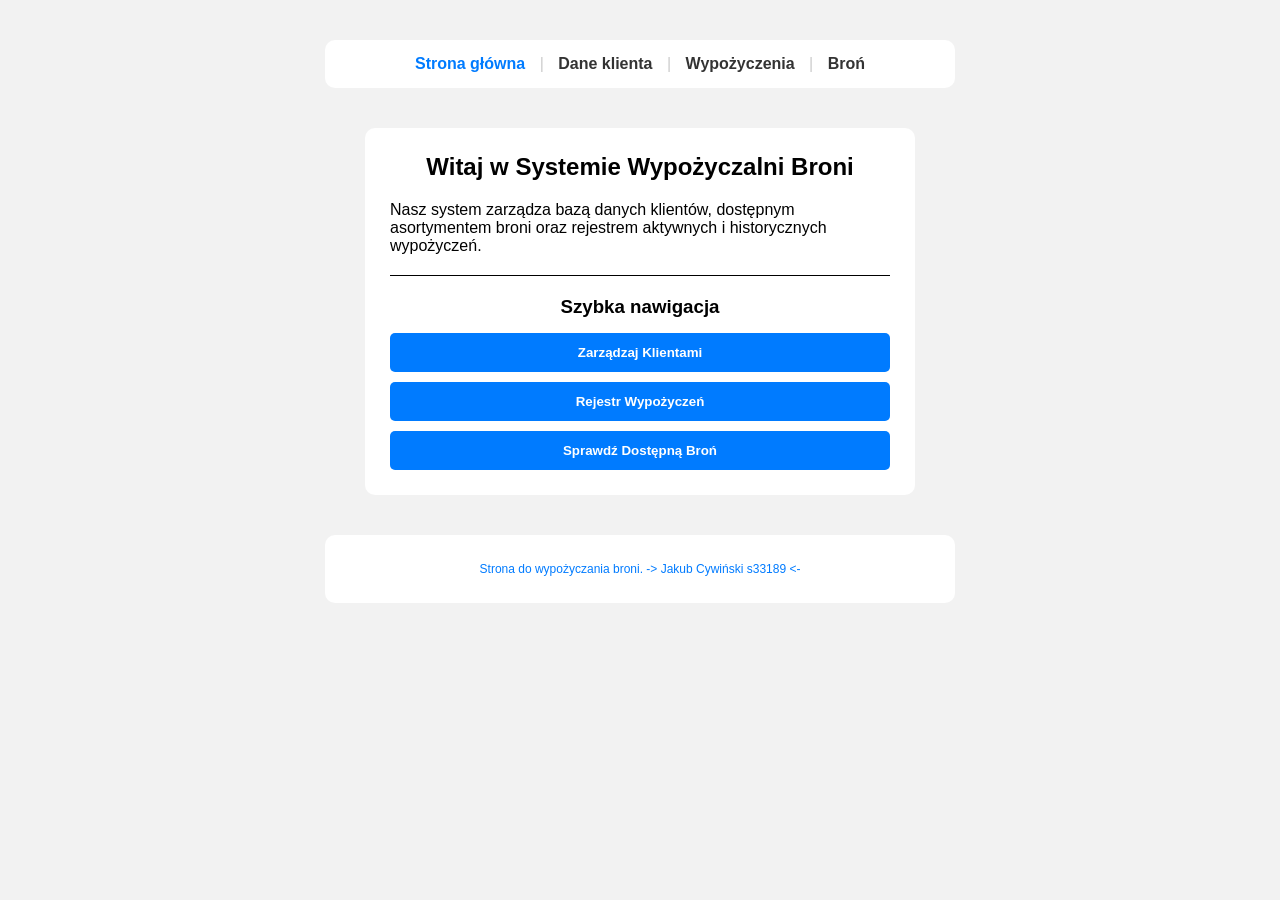
==== index.html @ 8ff9f1ab "html, css, js" ====
<!DOCTYPE html>
<html lang="pl">
<head>
    <meta charset="UTF-8">
    <title>Wypożyczalnia - Strona Główna</title>
    <link rel="stylesheet" href="css/style.css">
</head>
<body>

    <header class="header">
        <nav>
            <a href="pages/index.html" class="active">Strona główna</a>
            <span>|</span>
            <a href="pages/klient.html">Dane klienta</a>
            <span>|</span>
            <a href="pages/wypozyczenia.html">Wypożyczenia</a>
            <span>|</span>
            <a href="pages/bron.html">Broń</a>
        </nav>
    </header>

    <div class="index">
        <h2>Witaj w Systemie Wypożyczalni Broni</h2>
        <p>
            Nasz system zarządza bazą danych klientów, dostępnym asortymentem broni oraz rejestrem aktywnych i historycznych wypożyczeń.
        </p>
        
        <hr>

        <h3>Szybka nawigacja</h3>
        
        <div class="przyciski">
            <a href="klient.html">
                <button type="button" id="klient">
                    Zarządzaj Klientami
                </button>
            </a>
            <a href="wypozyczenia.html">
                <button type="button" id="wypozyczenia">
                    Rejestr Wypożyczeń
                </button>
            </a>
            <a href="bron.html">
                <button type="button" id="bron">
                    Sprawdź Dostępną Broń
                </button>
            </a>
        </div>
    </div>

    <footer class="footer">
        <p>Strona do wypożyczania broni. -> Jakub Cywiński s33189 <- </p>
    </footer>
</body>
</html>
---- css/style.css ----
body {
    font-family: Arial, sans-serif;
    background-color: #f2f2f2;
    margin: 0;
    padding: 20px;
}
/* ==== Nagłówek ====  */
.header {
    width: 600px;
    margin: 20px auto;
    padding: 15px;
    background-color: white;
    border-radius: 10px;
    text-align: center;
}

.header nav a {
    text-decoration: none;
    color: #333;
    font-weight: bold;
    margin: 0 10px;
}

.header nav a:hover, .header nav a.active {
    color: #007BFF;
}

.header span {
    color: #ccc;
}

/* ==== Nagłówek ====  */

.klienci {
    width: 800px;
    margin: 40px auto;
    padding: 25px;
    background-color: white;
    border-radius: 10px;
}

.status {
    text-align: center;
}

.index {
    width: 500px;
    margin: 40px auto;
    padding: 25px;
    background-color: white;
    border-radius: 10px;
}

.index p .klienci p { text-align: center; color: #555; line-height: 1.5; }

.index hr { border: 0; border-top: 1px solid black; margin: 20px 0; }

.index h3 { text-align: center; margin-bottom: 15px; }

.przyciski { display: flex; flex-direction: column; gap: 10px; }

h2 { text-align: center; margin-top: 0; }

label {
    display: block;
    margin-top: 15px;
    margin-bottom: 5px;
    font-weight: bold;
    font-size: 14px;
}

input {
    width: 100%;
    padding: 10px;
    box-sizing: border-box;
    border: 1px solid #ccc;
    border-radius: 5px;
}

#wyslij {
    width: 100%;
    margin-top: 20px;
    padding: 10px;
    border: none;
    border-radius: 5px;
    background-color: green;
    color: white;
    cursor: pointer;
    font-weight: bold;
}

#wyslij:hover { background-color: greenyellow; }

#wyczysc {
    width: 100%;
    margin-top: 10px;
    padding: 10px;
    border: none;
    border-radius: 5px;
    background-color: rgb(192, 48, 48);
    color: white;
    cursor: pointer;
    font-weight: bold;
}

#wyczysc:hover { background-color: red; }

#anuluj {
    width: 100%;
    margin-top: 10px;
    padding: 10px;
    border-radius: 7px;
    border: 1px solid transparent;
    cursor: pointer;
    color: black; 
    background: #fff; 
    border-color: black;
}

#klient, #wypozyczenia, #bron {
    background-color: #007BFF;
    width: 100%;
    padding: 12px; 
    border: none; 
    border-radius: 5px; 
    color: white; 
    font-weight: bold; 
    cursor: pointer;
}

/* ==== Stopka ==== */

.footer{
    width: 600px;
    margin: 20px auto;
    padding: 15px;
    background-color: white;
    border-radius: 10px;
    text-align: center;
    font-size: 12px;
    color: #007BFF;
}

/* ==== Stopka ==== */

.container {
    width: 800px;
    margin: 30px auto;
    display: flex;
    flex-direction: column;
    gap: 25px;
}

.container-wyp {
    width: 1000px;
    margin: 30px auto;
    display: flex;
    flex-direction: column;
    gap: 25px;
}

.katalog-broni, .formularz-bron, .katalog-wyp{
    background-color: white;
    padding: 25px;
    border-radius: 10px;
    box-shadow: 0 2px 5px rgba(0,0,0,0.1);
}

#tabela-klientow, .tabela-broni, .tabela-wyp {
    width: 100%;
    border-collapse: collapse;
    margin-top: 15px;
}

#tabela-klientow th, #tabela-klientow td, .tabela-broni th, .tabela-broni td, .tabela-wyp th, .tabela-wyp td {
    padding: 12px;
    text-align: center;
    border-bottom: 1px solid #ddd;
}

#tabela-klientow th, .tabela-broni th, .tabela-wyp th {
    background-color: #f8f9fa;
    color: #333;
    font-weight: bold;
}

#tabela-klientow tr:hover, .tabela-broni tr:hover, .tabela-wyp tr:hover {
    background-color: #f5f5f5;
}

.invalid { border: 2px solid darkred; }

.error {
    display: block;
    min-height: 20px;
    margin-top: 5px;

    color: darkred;
    font-size: 0.9rem;
}

.button-danger-outline{ 
    font-weight: 600;
    padding: 10px 10px;
    border-radius: 7px;
    border: 1px solid transparent;
    cursor: pointer;
    color: #b42333; 
    background: #fff; 
    border-color: #b42333; 
}

.button-danger-outline:hover {
    background: #e78b96;
}

.button-edit, #editWyslij {
    font-weight: 600;
    padding: 10px 10px;
    border-radius: 7px;
    border: 1px solid transparent;
    cursor: pointer;
    color: #007BFF; 
    background: #fff; 
    border-color: #007BFF; 
}

.button-edit:hover, #editWyslij:hover {
    background: #b7d4f3;
}

.button-add-klient, .button-add-bron, .button-add-wyp {
    display: block;
    margin: 20px auto 0 auto;
    font-weight: 600;
    padding: 10px 50px;
    border-radius: 7px;
    border: 1px solid transparent;
    cursor: pointer;
    color: #007BFF; 
    background: #fff; 
    border-color: #007BFF; 
}

.button-add-klient:hover, .button-add-bron:hover, .button-add-wyp:hover {
    background: #f5f5f5;
}

dialog {
  width: min(440px, calc(100% - 32px));
  max-width: none;
  border: 1px solid #e0e4ec;
  border-radius: 14px;
  padding: 28px;
  box-shadow: 0 20px 70px #111d3573;
  color: inherit;
}

.warning { color: #9f2636; font-size: .9rem; }

.dialog-actions { display: flex; justify-content: flex-end; gap: 10px; margin-top: 24px; }

#editButtons { display: flex; justify-content: center; gap: 10px; margin-top: 24px; }

.button-danger{
    font-weight: 600;
    padding: 10px 10px;
    border-radius: 7px;
    border: 1px solid transparent;
    cursor: pointer;
    color: #fff; 
    background: #b42333; 
    border-color: #b42333; 
}

.button-danger:hover {
    color: #ffffffc0;
}

.button-secondary, #editAnuluj{
    font-weight: 600;
    padding: 10px 10px;
    border-radius: 7px;
    border: 1px solid transparent;
    cursor: pointer;
    color: black; 
    background: #fff; 
    border-color: black; 
}

.button-secondary:hover, #anuluj:hover, #editAnuluj:hover{
    background-color: #f5f5f5;
}
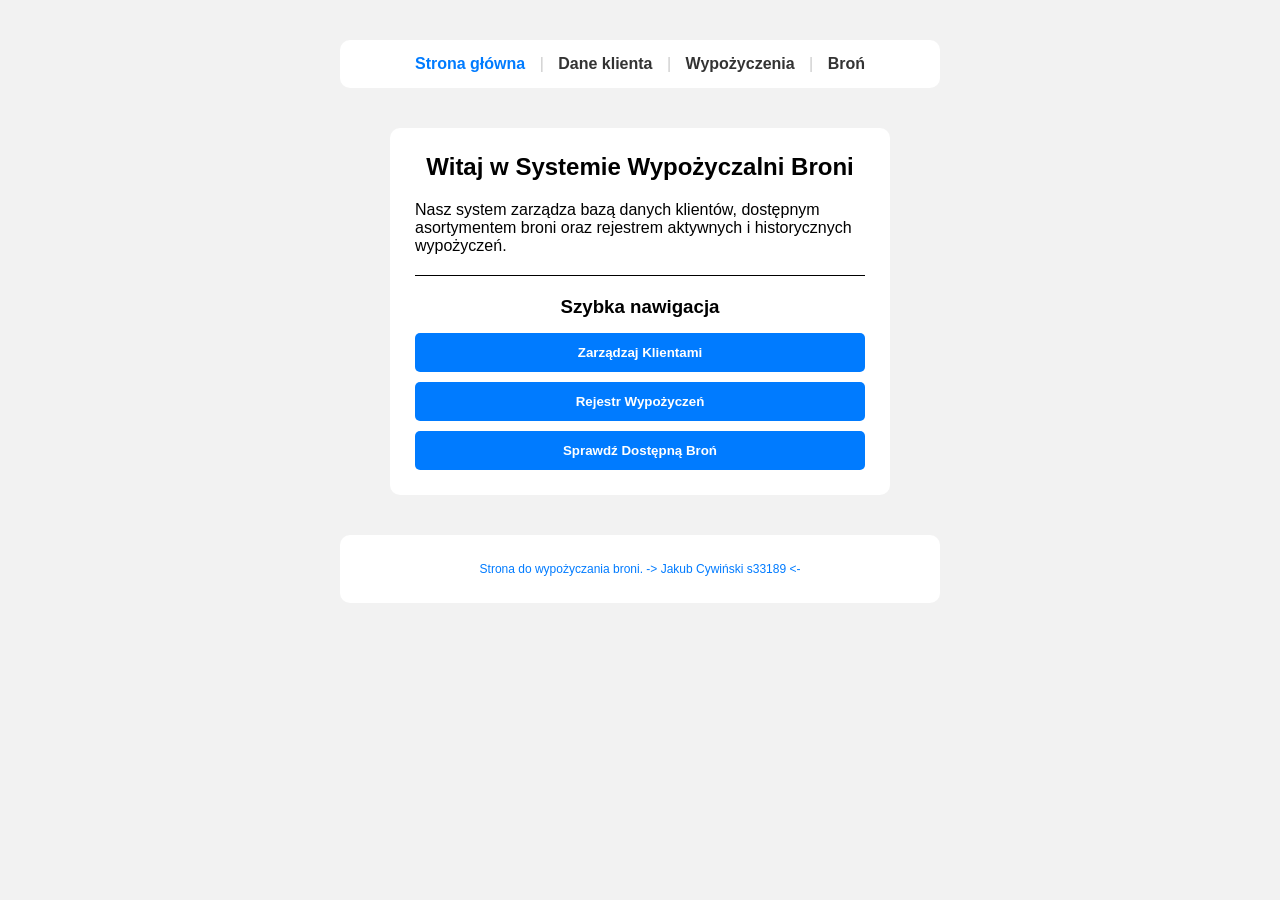
==== commit b5ba5d09: "Koniec etapu 1" ====
--- a/index.html
+++ b/index.html
@@ -1,7 +1,7 @@
 <!DOCTYPE html>
 <html lang="pl">
 <head>
-    <meta charset="UTF-8">
+    <meta name="viewport" content="width=device-width, initial-scale=1.0" charset="UTF-8">
     <title>Wypożyczalnia - Strona Główna</title>
     <link rel="stylesheet" href="css/style.css">
 </head>
--- a/css/style.css
+++ b/css/style.css
@@ -1,12 +1,22 @@
+html, body {
+    max-width: 100%;
+    overflow-x: hidden;
+}
+
+* {
+    box-sizing: border-box;
+}
+
 body {
     font-family: Arial, sans-serif;
     background-color: #f2f2f2;
     margin: 0;
     padding: 20px;
 }
-/* ==== Nagłówek ====  */
+
 .header {
-    width: 600px;
+    width: 100%;
+    max-width: 600px;
     margin: 20px auto;
     padding: 15px;
     background-color: white;
@@ -29,10 +39,9 @@
     color: #ccc;
 }
 
-/* ==== Nagłówek ====  */
-
 .klienci {
-    width: 800px;
+    width: 100%;
+    max-width: 800px;
     margin: 40px auto;
     padding: 25px;
     background-color: white;
@@ -44,7 +53,8 @@
 }
 
 .index {
-    width: 500px;
+    width: 100%;
+    max-width: 500px;
     margin: 40px auto;
     padding: 25px;
     background-color: white;
@@ -117,7 +127,7 @@
     border-color: black;
 }
 
-#klient, #wypozyczenia, #bron {
+#klient, #wypozyczenia, #bron, #editKlient, #editBron {
     background-color: #007BFF;
     width: 100%;
     padding: 12px; 
@@ -128,10 +138,9 @@
     cursor: pointer;
 }
 
-/* ==== Stopka ==== */
-
-.footer{
-    width: 600px;
+.footer {
+    width: 100%;
+    max-width: 600px;
     margin: 20px auto;
     padding: 15px;
     background-color: white;
@@ -141,10 +150,9 @@
     color: #007BFF;
 }
 
-/* ==== Stopka ==== */
-
 .container {
-    width: 800px;
+    width: 100%;
+    max-width: 800px;
     margin: 30px auto;
     display: flex;
     flex-direction: column;
@@ -152,18 +160,20 @@
 }
 
 .container-wyp {
-    width: 1000px;
+    width: 100%;
+    max-width: 1000px;
     margin: 30px auto;
     display: flex;
     flex-direction: column;
     gap: 25px;
 }
 
-.katalog-broni, .formularz-bron, .katalog-wyp{
+.katalog-broni, .formularz-bron, .katalog-wyp {
     background-color: white;
     padding: 25px;
     border-radius: 10px;
     box-shadow: 0 2px 5px rgba(0,0,0,0.1);
+    overflow-x: auto;
 }
 
 #tabela-klientow, .tabela-broni, .tabela-wyp {
@@ -194,12 +204,11 @@
     display: block;
     min-height: 20px;
     margin-top: 5px;
-
     color: darkred;
     font-size: 0.9rem;
 }
 
-.button-danger-outline{ 
+.button-danger-outline { 
     font-weight: 600;
     padding: 10px 10px;
     border-radius: 7px;
@@ -247,13 +256,13 @@
 }
 
 dialog {
-  width: min(440px, calc(100% - 32px));
-  max-width: none;
-  border: 1px solid #e0e4ec;
-  border-radius: 14px;
-  padding: 28px;
-  box-shadow: 0 20px 70px #111d3573;
-  color: inherit;
+    width: min(440px, calc(100% - 32px));
+    max-width: none;
+    border: 1px solid #e0e4ec;
+    border-radius: 14px;
+    padding: 28px;
+    box-shadow: 0 20px 70px #111d3573;
+    color: inherit;
 }
 
 .warning { color: #9f2636; font-size: .9rem; }
@@ -262,7 +271,7 @@
 
 #editButtons { display: flex; justify-content: center; gap: 10px; margin-top: 24px; }
 
-.button-danger{
+.button-danger {
     font-weight: 600;
     padding: 10px 10px;
     border-radius: 7px;
@@ -277,7 +286,7 @@
     color: #ffffffc0;
 }
 
-.button-secondary, #editAnuluj{
+.button-secondary, #editAnuluj {
     font-weight: 600;
     padding: 10px 10px;
     border-radius: 7px;
@@ -288,6 +297,6 @@
     border-color: black; 
 }
 
-.button-secondary:hover, #anuluj:hover, #editAnuluj:hover{
+.button-secondary:hover, #anuluj:hover, #editAnuluj:hover {
     background-color: #f5f5f5;
 }
